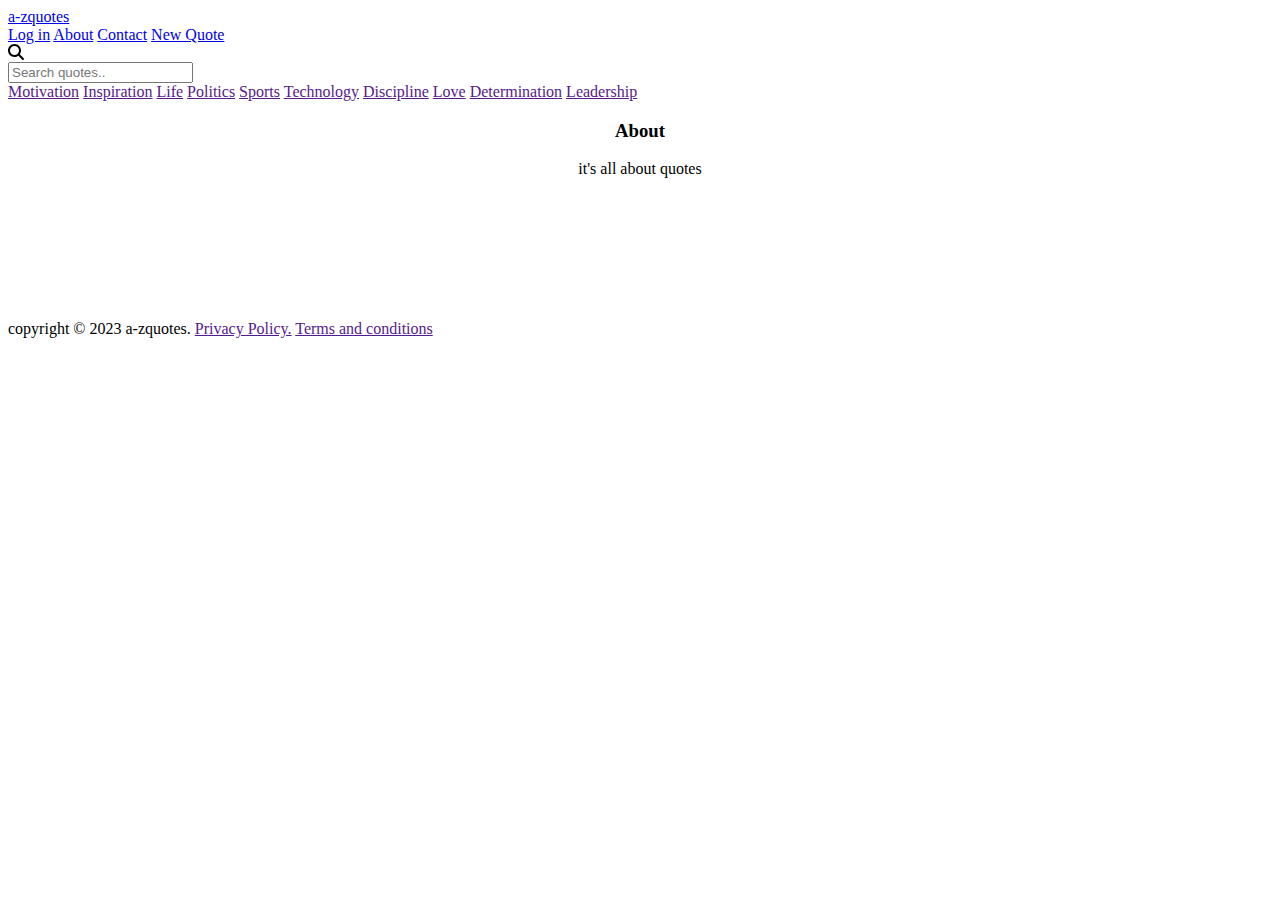
==== about.html @ 75547e9e "Create about.html" ====
<!DOCTYPE html>
<html lang="en">
  <head>
    <meta charset="UTF-8" />
    <meta http-equiv="X-UA-Compatible" content="IE=edge" />
    <meta name="viewport" content="width=device-width, initial-scale=1.0" />
    <link rel="stylesheet" href="css/styles.css" />
    <link rel="stylesheet" href="css/all.css" />
    <title>About</title>
  </head>
  <body>
    <div class="container">
      <header>
        <div class="logo"><a href="index.html">a-zquotes</a></div>
        <div class="nav">
          <a href="login.html">Log in</a>
          <a href="about.html">About</a>
          <a href="contact.html">Contact</a>
          <a href="create-quote.html">New Quote</a>
        </div>
        <div class="wrap">
          <div class="dropdown-search">
            <i class="fa fa-search dropbtn" onclick="showDropSearch()"></i>
            <div id="myDropdown" class="dropdownSearch">
              <input
                type="text"
                placeholder="Search quotes.."
                class="searchField"
              />
            </div>
          </div>
          <div class="menu">
            <div class="line"></div>
            <div class="line"></div>
          </div>
        </div>
      </header>

      <div class="categories">
        <nav class="vertical-align-middle scroll">
          <span class="category-item"><a href="">Motivation</a></span>
          <span class="category-item"><a href="">Inspiration</a></span>
          <span class="category-item"><a href="">Life</a></span>
          <span class="category-item"><a href="">Politics</a></span>
          <span class="category-item"><a href="">Sports</a></span>
          <span class="category-item"><a href="">Technology</a></span>
          <span class="category-item"><a href="">Discipline</a></span>
          <span class="category-item"><a href="">Love</a></span>
          <span class="category-item"><a href="">Determination</a></span>
          <span class="category-item"><a href="">Leadership</a></span>
        </nav>
      </div>
    </div>

    <main style="height:200px;">
     <h3 style="text-align: center;">About</h3>
     <p style="text-align: center;">it's all about quotes</p>
          </main>
    <footer>
      <span class="span-one">copyright &copy; 2023 a-zquotes.</span>
      <span class="span-one"><a href="">Privacy Policy.</a></span>
      <span class="span-one"><a href="">Terms and conditions</a></span>
    </footer>
    <script src="js/script.js"></script>
    <script src="js/all.js"></script>
  </body>
</html>
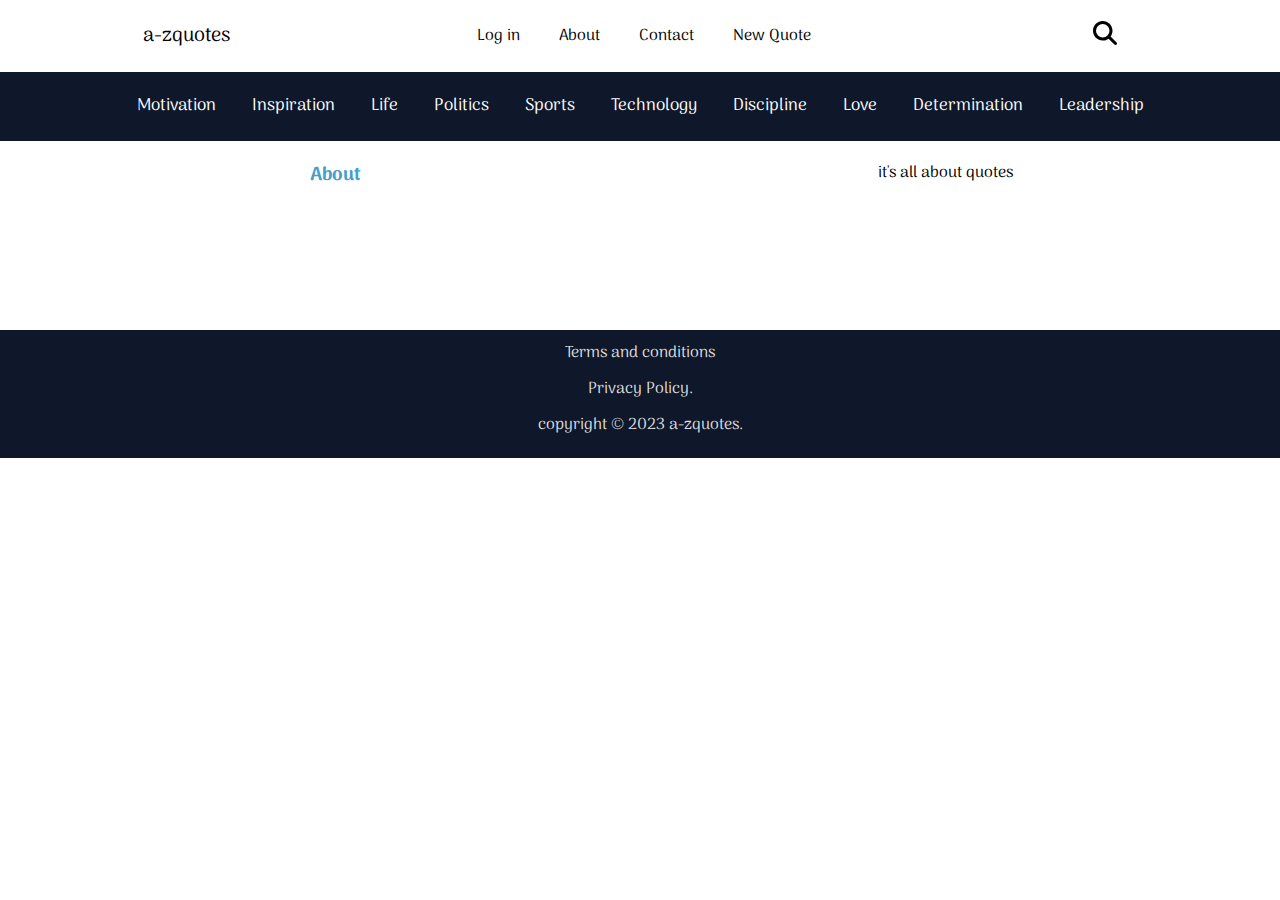
==== commit 8d6e264e: "Update about.html" ====
--- a/about.html
+++ b/about.html
@@ -4,7 +4,7 @@
     <meta charset="UTF-8" />
     <meta http-equiv="X-UA-Compatible" content="IE=edge" />
     <meta name="viewport" content="width=device-width, initial-scale=1.0" />
-    <link rel="stylesheet" href="css/styles.css" />
+    <link rel="stylesheet" href="css/style.css" />
     <link rel="stylesheet" href="css/all.css" />
     <title>About</title>
   </head>
--- a/css/style.css
+++ b/css/style.css
@@ -0,0 +1,470 @@
+@import url('https://fonts.googleapis.com/css2?family=Arima+Madurai:wght@500;700&display=swap');
+
+*{
+  margin: 0;
+  padding: 0;
+  box-sizing: border-box;
+  font-family: 'Arima Madurai', system-ui, -apple-system, BlinkMacSystemFont, 'Segoe UI', Roboto, Oxygen, Ubuntu, Cantarell, 'Open Sans', 'Helvetica Neue', sans-serif;
+}
+
+body{
+  background-color: #fff;
+
+}
+
+a{
+  text-decoration: none;
+  color: unset;
+}
+
+/* header and nav styles */
+
+.container{
+  position: fixed;
+  top: 0;
+  width: 100%;
+}
+
+header{
+    display: flex;
+    justify-content: space-around;
+    padding: 20px;
+    align-items: center;
+    background-color:#fff;
+    color: #000;
+}
+
+.logo a{
+  font-size: 20px;
+}
+
+.nav a{
+    margin-right: 35px;
+}
+
+.nav a:hover{
+  border-bottom: 3px solid #2596be;
+}
+
+.menu{
+    display: none;
+}
+
+.dropbtn {
+  color: #000;
+  font-size: 24px;
+  cursor: pointer;
+  margin-right:20px;
+  margin-bottom: 0;
+}
+
+.searchField {
+  font-size: 16px;
+  padding:10px;
+  border: none;
+}
+
+.dropdown-search{
+   position: relative;
+  display: inline-block;  
+}
+
+.dropdownSearch {
+  display: none;
+  position: absolute;
+  right: 20px;
+  overflow: hidden;
+  border: 1px solid #ddd;
+  z-index: 1;
+  transition: 0.2s;
+}
+
+.show {
+ display: block;  
+}
+
+.wrap{
+ display: flex;
+ padding: 0;
+ align-items: center;
+ justify-content: center;
+}
+
+.categories,
+.categories nav {
+  width: 100%;
+}
+
+.categories{
+  margin-bottom: 15px;
+}
+
+.categories .category-item {
+  color: #fff;
+}
+
+.categories nav {
+  background : #0f172a;
+  white-space: nowrap;
+  overflow-x: scroll;
+  -webkit-overflow-scrolling: touch;
+}
+
+.category-item {
+  padding: 12px 16px 13px;
+}
+
+.category-item:hover {
+  border-bottom: 3px solid #2596be;
+}
+
+.scroll {
+  white-space: nowrap;
+  overflow-x: auto;
+  -webkit-overflow-scrolling: touch;
+  -ms-overflow-style: -ms-autohiding-scrollbar;
+}
+
+nav {
+  text-align:center ;
+  padding: 8px;
+}
+
+.category-item {
+  font-size: 17px;
+}
+
+.category-item,
+.vertical-align-middle {
+  display: inline-block;
+  vertical-align: middle;
+}
+
+.scroll::-webkit-scrollbar {
+  display: none;
+}
+
+
+/* main section and card styles */
+
+main{
+  padding: 30px;
+  display: grid;
+  grid-template-columns: repeat(auto-fit, minmax(250px, 1fr));
+  margin-top: 130px;
+}
+
+.card{
+  width: 250px;
+  height: auto;
+  padding: 20px;
+  border-radius: 10px;
+  margin-bottom: 30px;
+  cursor: pointer;
+  transition: transform 2s ease;
+  background-color:  #2596be;
+  color: #fff;
+  display: flex;
+  flex-direction: column;
+  justify-content: center;
+  align-items: center; 
+}
+
+.quote{
+  display: flex;
+  flex-direction: column;
+  align-items: center;
+  margin-bottom: 10px;
+}
+
+.quote p{
+  align-items: center;
+  margin-top: 10px;
+  cursor: pointer;
+}
+
+.quote .i-quote{
+  font-size: 50px;
+  color: #fff;
+}
+
+.author{
+  text-align: right;
+  margin-right: 20px;
+  font-weight: 600;
+  border-bottom: 1px solid #ddd;
+  padding-bottom:10px ;
+  color: antiquewhite;
+}
+
+.share{
+  display: flex;
+  margin-top: 10px;
+}
+
+.share .i{
+  margin-right: 10px;
+  cursor: pointer;
+}
+
+.share .i:hover{
+  color: #5950da;
+}
+
+
+/* footer styles */
+
+footer{
+  background: #0f172a;
+  text-align: center;
+  color: #ddd;
+  padding: 10px;
+  display: flex;
+  flex-direction: column-reverse;
+}
+
+.span-one{
+  margin-bottom: 10px;
+}
+
+.span-one:hover{
+  color: #2596be;
+}
+
+
+/* Login styles */
+
+#login-main{
+  display: flex;
+  justify-content: center;
+  align-items: center;
+  margin-bottom: 50px;
+}
+
+.login-form{
+  background: #fff;
+  width: 500px;
+  height: 350px;
+  padding: 15px;
+  margin-top: 30px;
+}
+
+.login-form h3{
+  padding: 25px 15px 0 15px;
+  font-weight: 400;
+  text-align: center;
+}
+
+.login-form .content{
+  padding: 15px;
+}
+
+.login-form .input-field{
+  padding: 12px 5px;
+}
+
+.login-form .input-field input{
+  font-size: 16px;
+  display: block;
+  width: 100%;
+  padding: 10px 1px;
+  border: none;
+  border-bottom: 1px solid  #449eca;;
+  outline: none;
+  -webkit-transition: all .2s;
+  transition: all .2s;
+}
+
+.login-form .input-field input:focus {
+  border-color: #449eca;
+  outline: 3px solid #449eca;
+  border-radius: 3px;
+} 
+
+.btn{
+  text-align: center;
+  margin-top: 10px;
+  background: #449eca;
+  color: #fff;
+  padding: 10px;
+  cursor: pointer;
+}
+
+.btn:hover{
+  background: #30b2f3;
+}
+
+.login-form form a.link {
+  text-decoration: none;
+  color: #449eca;
+  letter-spacing: 0.2px;
+  display: inline-block;
+  margin-top: 20px;
+  display: flex;
+  justify-content: center;
+}
+
+.login-form form a.link:hover{
+  color: #30b2f3;
+}
+
+
+/* create quote styles */
+
+#create-quote-main{
+  display: flex;
+  justify-content: center;
+  align-items: center;
+  flex-direction: column;
+  margin-bottom: 30px;
+  margin-top: 90px;
+  overflow-x: scroll;
+}
+
+h3{
+  color: #449eca;
+  margin-bottom: 10px;
+}
+
+select{
+  padding: 10px;
+  width: 488px;
+  margin-bottom: 10px;
+  background-color: #0f172a;
+  color: #fff;
+  border-radius: 5px;
+}
+
+textarea {
+  font-size: 1rem;
+  line-height: 1.5em;
+  padding: 10px;
+  width: 488px;
+  height: 200px;
+}
+
+textarea:focus{
+  outline: 1px solid #0f172a;
+}
+
+.quote-author{
+  width: 488px;
+  padding: 10px;
+  margin-top: 10px;
+  border-radius: 5px;
+  border: 1px solid #0f172a;
+}
+
+.quote-author:focus{
+  outline: none;
+}
+
+.btn-submit{
+  padding: 8px;
+  margin-top: 10px;
+  cursor: pointer;
+  background: #0f172a;
+  color: #fff;
+  border-radius: 5px;
+  transition: 0.5s;
+  width: 100px;
+}
+
+.btn-submit:hover{
+  background-color: #fff;
+  color: #0f172a;
+}
+
+
+
+/* media queries */
+
+@media screen and (max-width: 570px){
+  header{
+    justify-content: space-between;
+  }
+
+  main{
+    padding: 10px;
+  }
+
+  .card{
+    width: 100%;
+    margin-left: 10px;
+  }
+
+  .menu{
+    display: block;
+    cursor: pointer;
+  }
+
+  .menu .line{
+    width: 30px;
+    height: 3px;
+    background: #000;
+    margin: 5px 0;
+  }
+
+  .nav{
+    position: absolute;
+    top: 60px;
+    left: 0;
+    right: 0;
+    background: #fff;
+    transition: 0.2s;
+    height: 0;
+    overflow: hidden;
+    color: #030303;
+    z-index: 1;
+  }
+
+  .nav.active{
+    height: 300px;
+  }
+
+  .nav.active a{
+    opacity: 1;
+  }
+
+  .nav a{
+    display: block;
+    width: fit-content;
+    margin: 30px auto 0 auto;
+    transition: 0.5s;
+    opacity: 0;
+  }
+
+  nav{
+    text-align: left;
+    padding: 0px;
+  }
+
+  .category-item {
+    font-size: 14px;
+}
+select, textarea, .quote-author{
+  width: 100%;
+}
+
+  
+
+
+}
+
+@media screen and (max-width: 840px){
+  .card{
+    width: 95%;
+  }
+}
+
+@media screen and (max-width: 1130px){
+  .card{
+    width: 95%;
+  }
+}
+
+@media screen and (max-width: 1390px){
+  .card{
+    width: 95%;
+  }
+}
